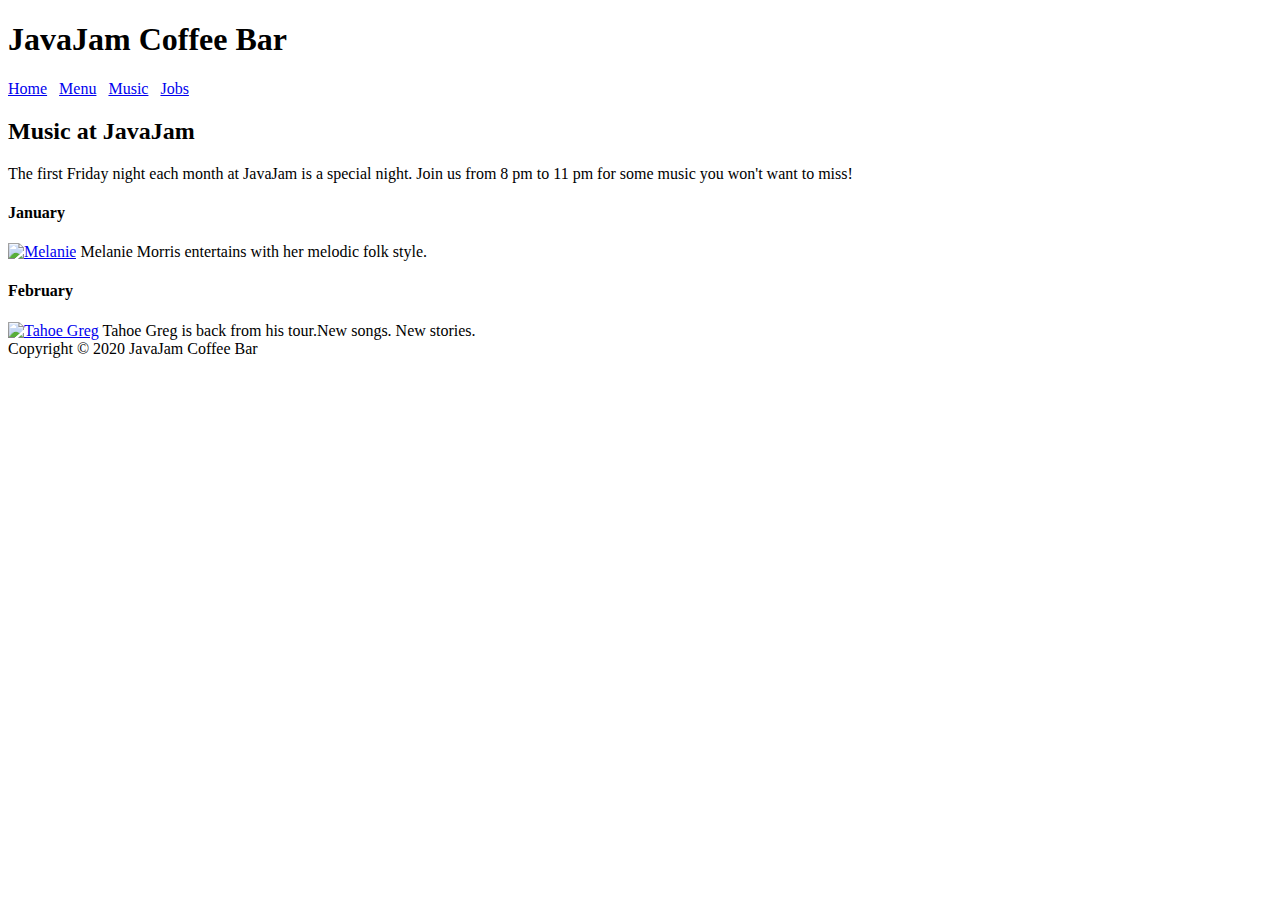
==== music.html @ c0660011 "Create music.html" ====
<!DOCTYPE html>
<html lang="en">
<head>
<title>JavaJam Coffee Bar Music</title>
<meta charset="utf-8">
<link href="javajam.css" rel="stylesheet">
</head>
<body>
<div id="wrapper">
  <header>
    <h1>JavaJam Coffee Bar</h1>
  </header>
  <nav>
   <a href="index.html">Home</a> &nbsp;
   <a href="menu.html">Menu</a> &nbsp;
   <a href="music.html">Music</a> &nbsp;
   <a href="jobs.html">Jobs</a> 
</nav>
<main>
<h2>Music at JavaJam</h2>
<p>The first Friday night each month at JavaJam is a special night. Join us from 8 pm to 11 pm for some music you won't want to miss!</p>
<h4>January</h4>
 <div class="details">
<a href="https://drive.google.com/thumbnail?id=1eG1X0C3u43Ho2eiS4lqjoJmpKpKQ3rLO&authuser=0&sz=w1366-h654"><img src="https://drive.google.com/thumbnail?id=1vhZeJlQJCx3mPrrug6h7INsmlGx7iscP&authuser=0&sz=w1366-h654" alt="Melanie" width="100" height="100"></a>
Melanie Morris entertains with her melodic folk style.
  </div>
  <h4>February</h4>
  <div class="details">
    <a href="https://drive.google.com/thumbnail?id=1oAnSejJPTYCH7KVMg_mRPuc39CmlKIBS&authuser=0&sz=w1366-h654"><img src="https://drive.google.com/thumbnail?id=1IIIbjUjQjIBfKlGscQGd9lNivCAxzjFZ&authuser=0&sz=w1366-h654" alt="Tahoe Greg" width="100" height="100"></a>
Tahoe Greg is back from his tour.New songs. New stories.
  </div>
</main>
<footer>
Copyright &copy; 2020 JavaJam Coffee Bar<br>
   <a href="mailto:yourfirstname@yourlastname.com</a>
</footer>
</div>            
</body>
</html>
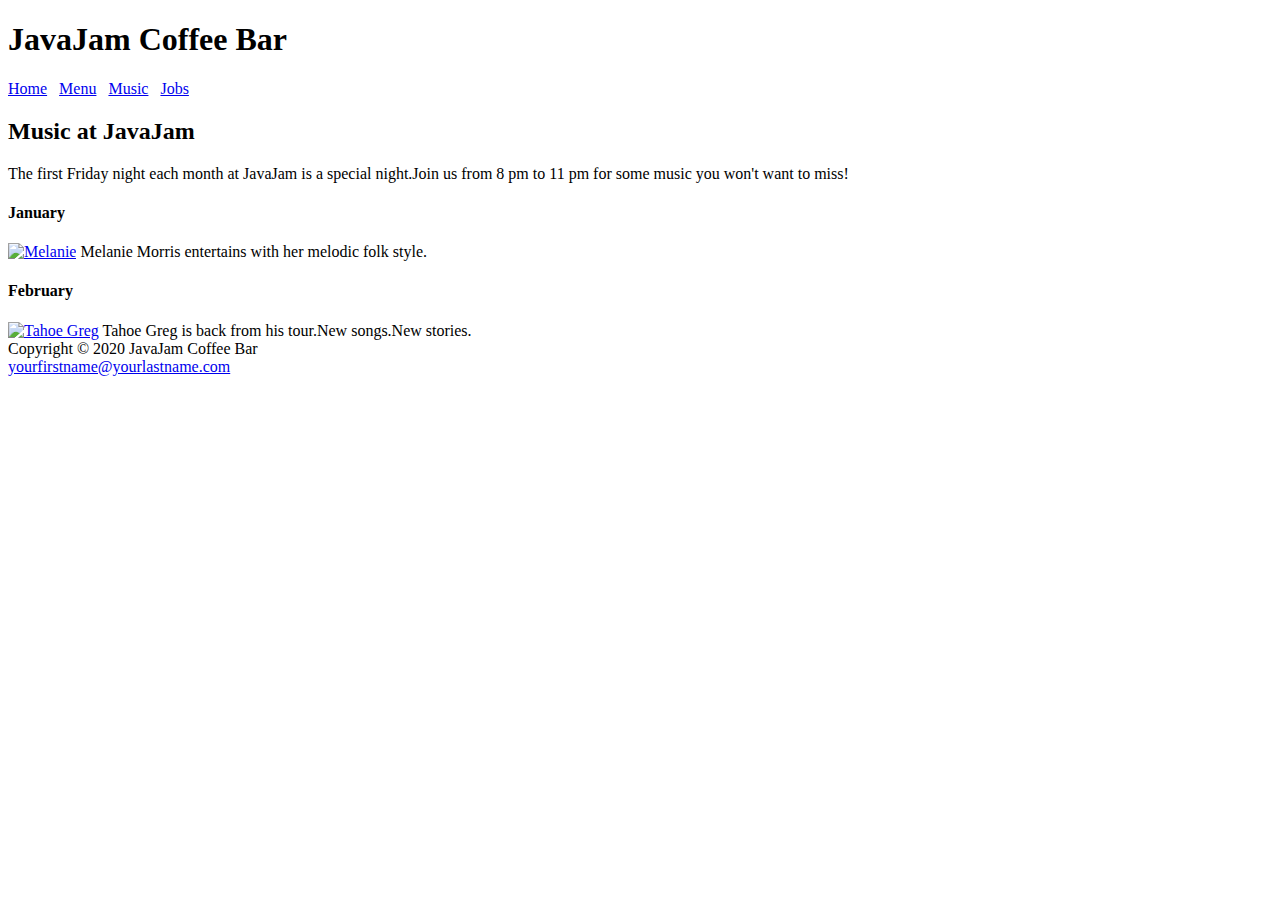
==== commit 08175ffc: "Create music.html" ====
--- a/music.html
+++ b/music.html
@@ -18,21 +18,21 @@
 </nav>
 <main>
 <h2>Music at JavaJam</h2>
-<p>The first Friday night each month at JavaJam is a special night. Join us from 8 pm to 11 pm for some music you won't want to miss!</p>
-<h4>January</h4>
- <div class="details">
-<a href="https://drive.google.com/thumbnail?id=1eG1X0C3u43Ho2eiS4lqjoJmpKpKQ3rLO&authuser=0&sz=w1366-h654"><img src="https://drive.google.com/thumbnail?id=1vhZeJlQJCx3mPrrug6h7INsmlGx7iscP&authuser=0&sz=w1366-h654" alt="Melanie" width="100" height="100"></a>
-Melanie Morris entertains with her melodic folk style.
+<p>The first Friday night each month at JavaJam is a special night.Join us from 8 pm to 11 pm for some music you won't want to miss!</p>
+  <h4>January</h4>
+  <div class="details">
+    <a href="https://drive.google.com/thumbnail?id=1eG1X0C3u43Ho2eiS4lqjoJmpKpKQ3rLO&authuser=0&sz=w1366-h654"><img src="https://drive.google.com/thumbnail?id=1vhZeJlQJCx3mPrrug6h7INsmlGx7iscP&authuser=0&sz=w1366-h654" alt="Melanie" width="100" height="100"></a>
+ Melanie Morris entertains with her melodic folk style.
   </div>
   <h4>February</h4>
   <div class="details">
     <a href="https://drive.google.com/thumbnail?id=1oAnSejJPTYCH7KVMg_mRPuc39CmlKIBS&authuser=0&sz=w1366-h654"><img src="https://drive.google.com/thumbnail?id=1IIIbjUjQjIBfKlGscQGd9lNivCAxzjFZ&authuser=0&sz=w1366-h654" alt="Tahoe Greg" width="100" height="100"></a>
-Tahoe Greg is back from his tour.New songs. New stories.
+    Tahoe Greg is back from his tour.New songs.New stories.
   </div>
-</main>
-<footer>
-Copyright &copy; 2020 JavaJam Coffee Bar<br>
-   <a href="mailto:yourfirstname@yourlastname.com</a>
+  </main>
+   <footer>
+    Copyright &copy; 2020 JavaJam Coffee Bar<br>
+   <a href="mailto:yourfirstname@yourlastname.com">yourfirstname@yourlastname.com</a>
 </footer>
 </div>            
 </body>
